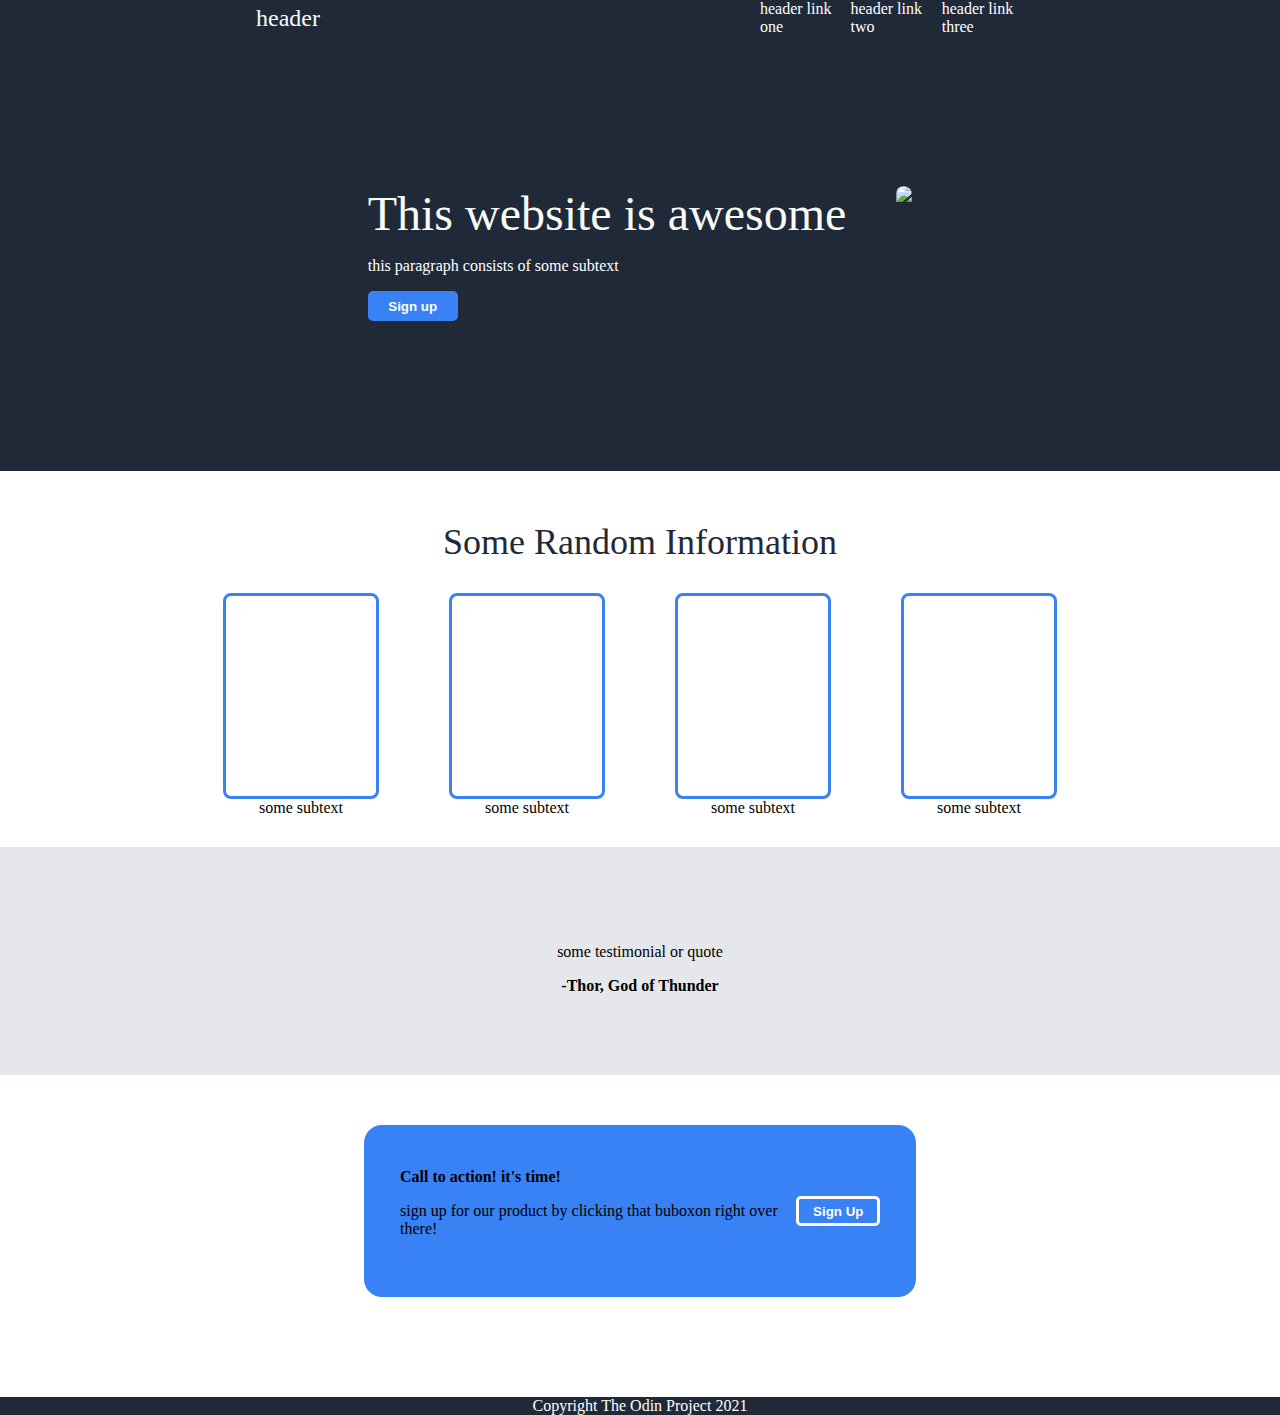
==== landing-page.html @ 8dadf3a4 "added html and css files" ====
<!DOCTYPE html>
<html lang="en">
<head>
    <meta charset="UTF-8">
    <meta name="viewport" content="width=device-width, initial-scale=1.0">
    <title>Landing-page</title>
    <link rel="stylesheet" href="stylesheet.css">
</head>
<body>
    <div class="heading">
        <div class="main_text">header</div>
        <ul><li>header link one</li>
        <li>header link two</li>
        <li>header link three</li>
        </ul>
    </div>
    <div class="start">
        <div>
            <div class="main">This website is awesome</div>
            <p>this paragraph consists of some subtext</p>
            <button>Sign up</button>
        </div>
        <img src="/home/harshi/Downloads/Shimura tae.PNG">
    </div>
    <div style="font-size: 36px; font-weight: extra-bold; color: #1f2937; display: flex; justify-content: center;"> Some Random Information</div>
    <div class="space">
        <div class="tt">
            <div class="box"></div>
            some subtext
        </div>
        
        <div class="tt">
            <div class="box"></div>
            some subtext
        </div>
        
        <div class="tt">
            <div class="box"></div>
            some subtext
        </div>
            
        <div class="tt">
            <div class="box"></div>
            some subtext
        </div>
    
    </div>
    <div style="color: black; font-style: light italic; display: flex; align-items: center;flex-direction: column; padding: 80px 256px; background-color: #e5e7eb;">
        <p>
            some testimonial or quote
        </p>
        <b>-Thor, God of Thunder</b>
        
    </div>
    <div class="pd_sign_up">
        <div>
            <b>Call to action! it's time!</b>
        <p>
            sign up for our product by clicking that buboxon right over there!
        </p>
        </div>
        <button style="border: 3px solid white;">Sign Up</button>
    </div>
    <footer>Copyright The Odin Project 2021</footer>
</body>
</html>
---- stylesheet.css ----
body {
 margin: 0;
 display: flex;
 flex-direction: column;
 color: white;
 
 
}
ul {
    list-style-type: none;
    margin: 0;
    display: flex;
    gap: 15px;
    
}
.heading {
    display: flex;
    background-color: #1f2937;
    align-items: center;
    padding: 0 256px;
    gap: 400px;
    
}
.space {
    display: flex;
    color: black;
    gap: 70px;
    justify-content: center;
    padding:0 257px;
    margin: 30px;
}


.start {
    display: flex;
    background-color: #1f2937;
    padding: 150px 256px;
    display: flex;
    gap: 50px;
    justify-content: center;
    margin-bottom: 50px
    
}
.main_text {
    font-size: 24px;
    color: #f9faf8;
    

}
.main {
    font-size: 48px;
    font-weight: extra-bold;
    color: #f9faf8;
    display: flex;
    
    
}
button {
    background-color: #3882f6;
    color: white;
    border-radius: 5px;
    height: 30px;
    width: 90px;
    font-weight: bold;
    border: 3px solid #3882f6;
}
footer {
    background-color: #1f2937;
    justify-content: center;
    display: flex;
    margin-top: 50px;
}
.pd_sign_up {
    color: black;
    display: flex;
    justify-content: center;
    align-items:center ;
    background-color: #3882f6;
    gap: 15px;
    height: 100px;
    width: 480px;
    align-self: center;
    padding: 36px;
    border-radius: 18px;
    margin: 50px;
}
img {
    border-radius: 15px;
}
.box {
    height: 200px;
    width: 150px;
    border: 3px solid #3882f6;
    border-radius: 8px;
}
.tt {
    align-items: center;
    display: flex;
    flex-direction: column;
}
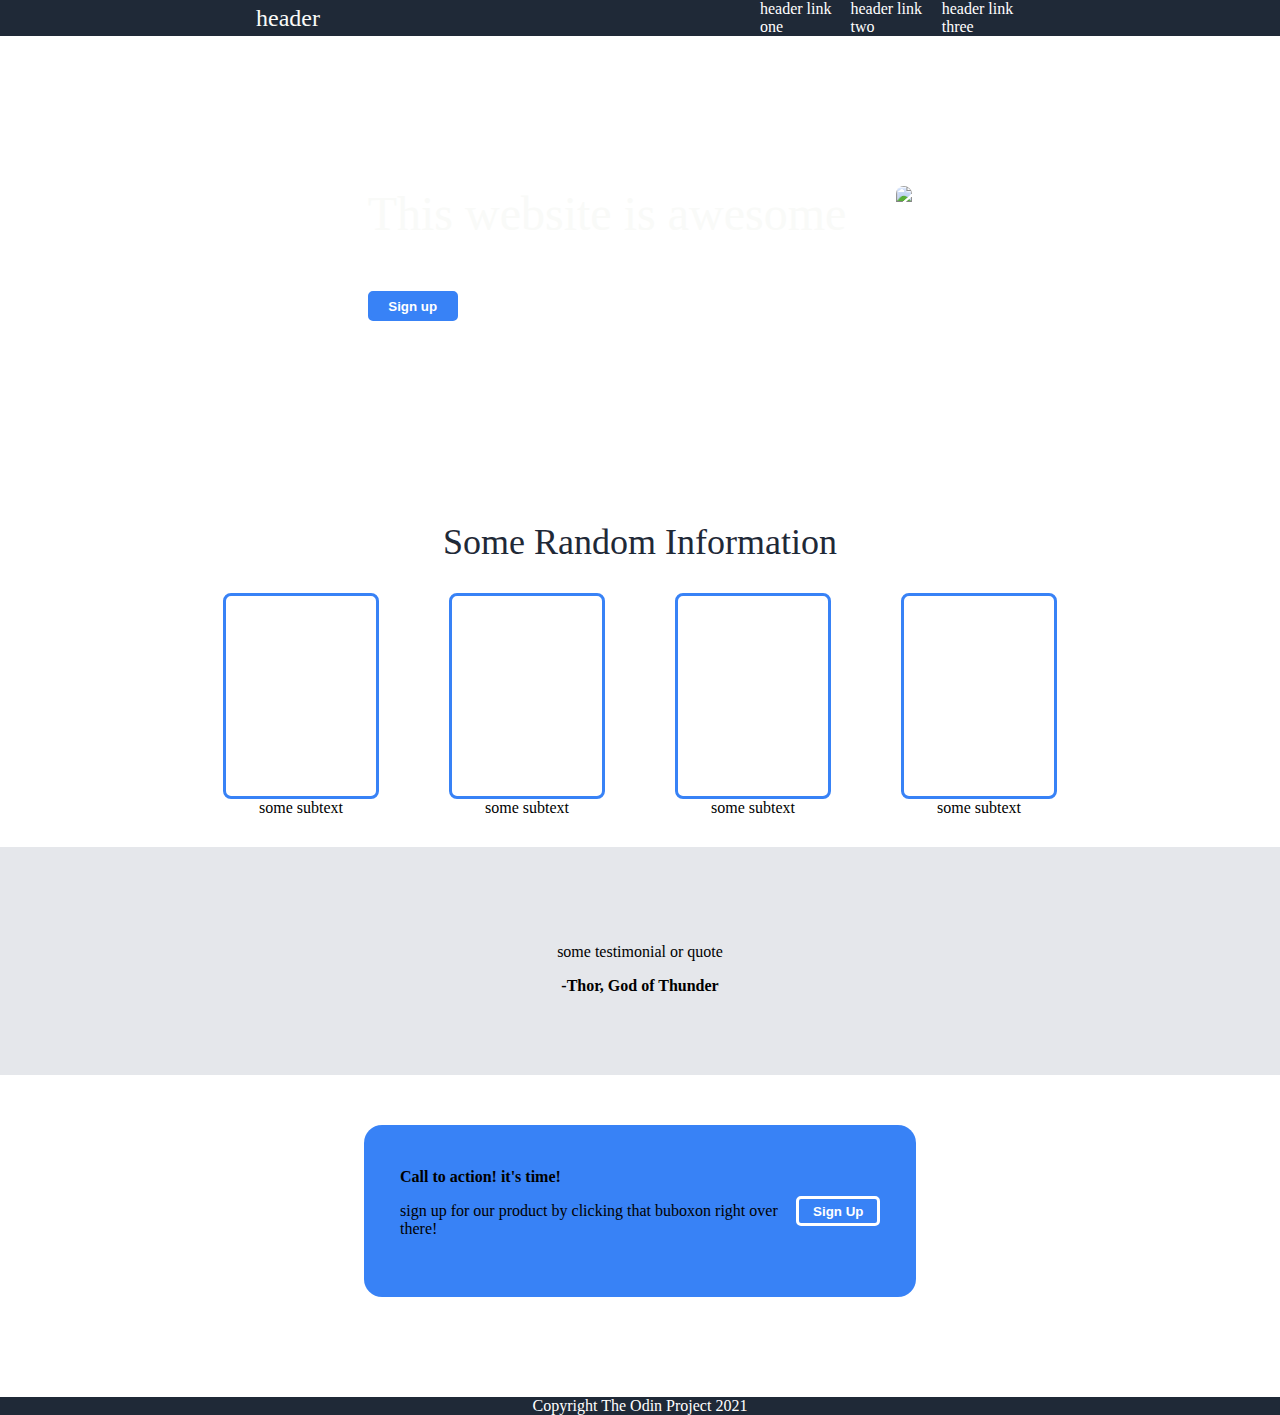
==== commit f80e9104: "add background-images" ====
--- a/landing-page.html
+++ b/landing-page.html
@@ -20,7 +20,7 @@
             <p>this paragraph consists of some subtext</p>
             <button>Sign up</button>
         </div>
-        <img src="/home/harshi/Downloads/Shimura tae.PNG">
+        <img src="background images/Shimura_tae-removebg-preview.png">
     </div>
     <div style="font-size: 36px; font-weight: extra-bold; color: #1f2937; display: flex; justify-content: center;"> Some Random Information</div>
     <div class="space">
--- a/stylesheet.css
+++ b/stylesheet.css
@@ -3,8 +3,10 @@
  display: flex;
  flex-direction: column;
  color: white;
- 
- 
+ background-image: ur("background_images/Shimura_tae-removebg-preview.png");
+ background-repeat: no-repeat;
+ background-size: contain;
+
 }
 ul {
     list-style-type: none;
@@ -28,12 +30,13 @@
     justify-content: center;
     padding:0 257px;
     margin: 30px;
+    
 }
 
 
 .start {
     display: flex;
-    background-color: #1f2937;
+    background-image: url();
     padding: 150px 256px;
     display: flex;
     gap: 50px;
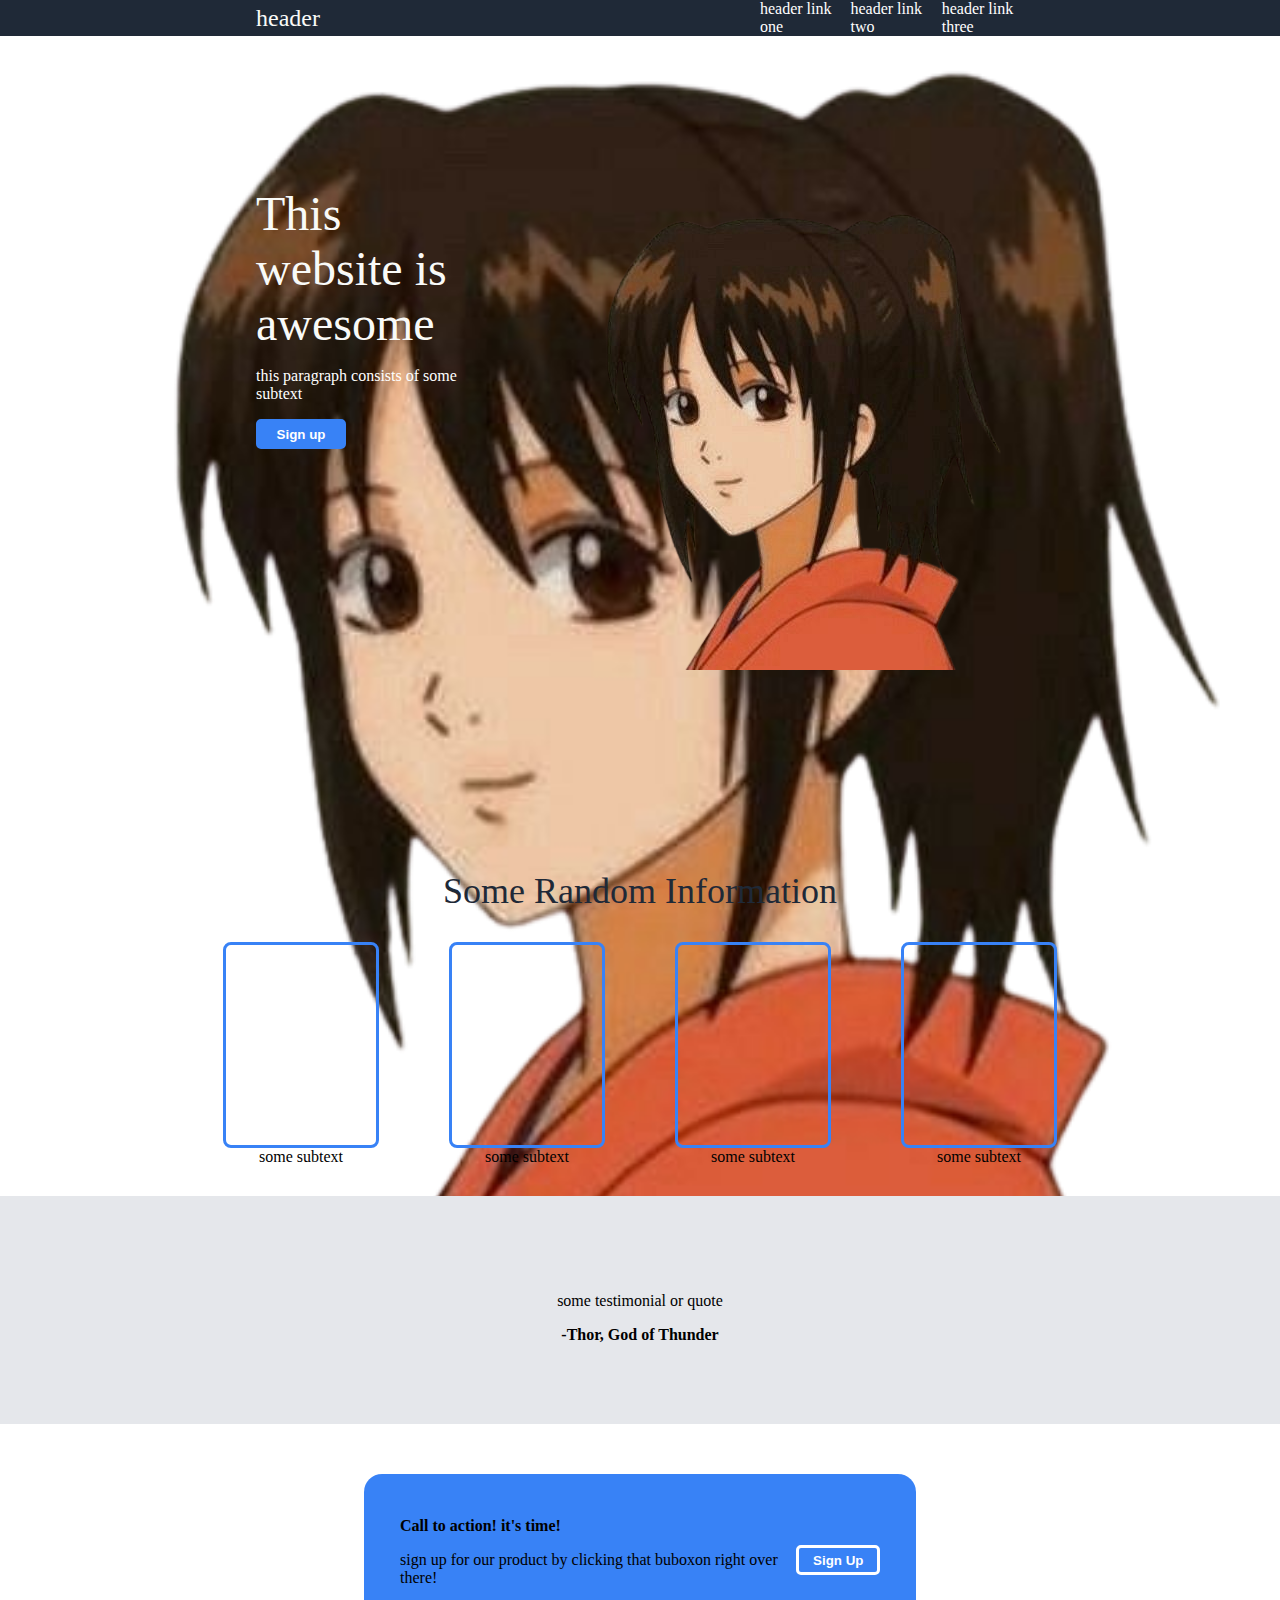
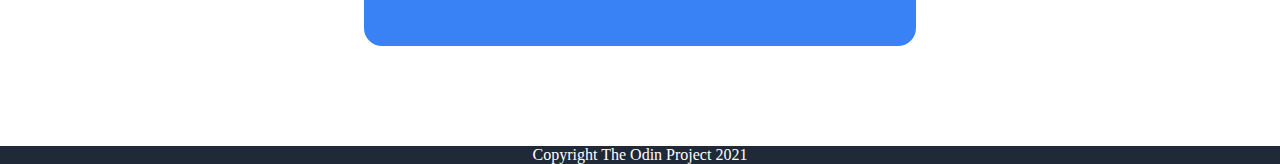
==== commit c62d68fb: "make changes to css" ====
--- a/landing-page.html
+++ b/landing-page.html
@@ -20,7 +20,7 @@
             <p>this paragraph consists of some subtext</p>
             <button>Sign up</button>
         </div>
-        <img src="background images/Shimura_tae-removebg-preview.png">
+        <img src="background_images/Shimura_tae-removebg-preview.png">
     </div>
     <div style="font-size: 36px; font-weight: extra-bold; color: #1f2937; display: flex; justify-content: center;"> Some Random Information</div>
     <div class="space">
--- a/stylesheet.css
+++ b/stylesheet.css
@@ -3,7 +3,7 @@
  display: flex;
  flex-direction: column;
  color: white;
- background-image: ur("background_images/Shimura_tae-removebg-preview.png");
+ background-image: url("background_images/Shimura_tae-removebg-preview.png");
  background-repeat: no-repeat;
  background-size: contain;
 
